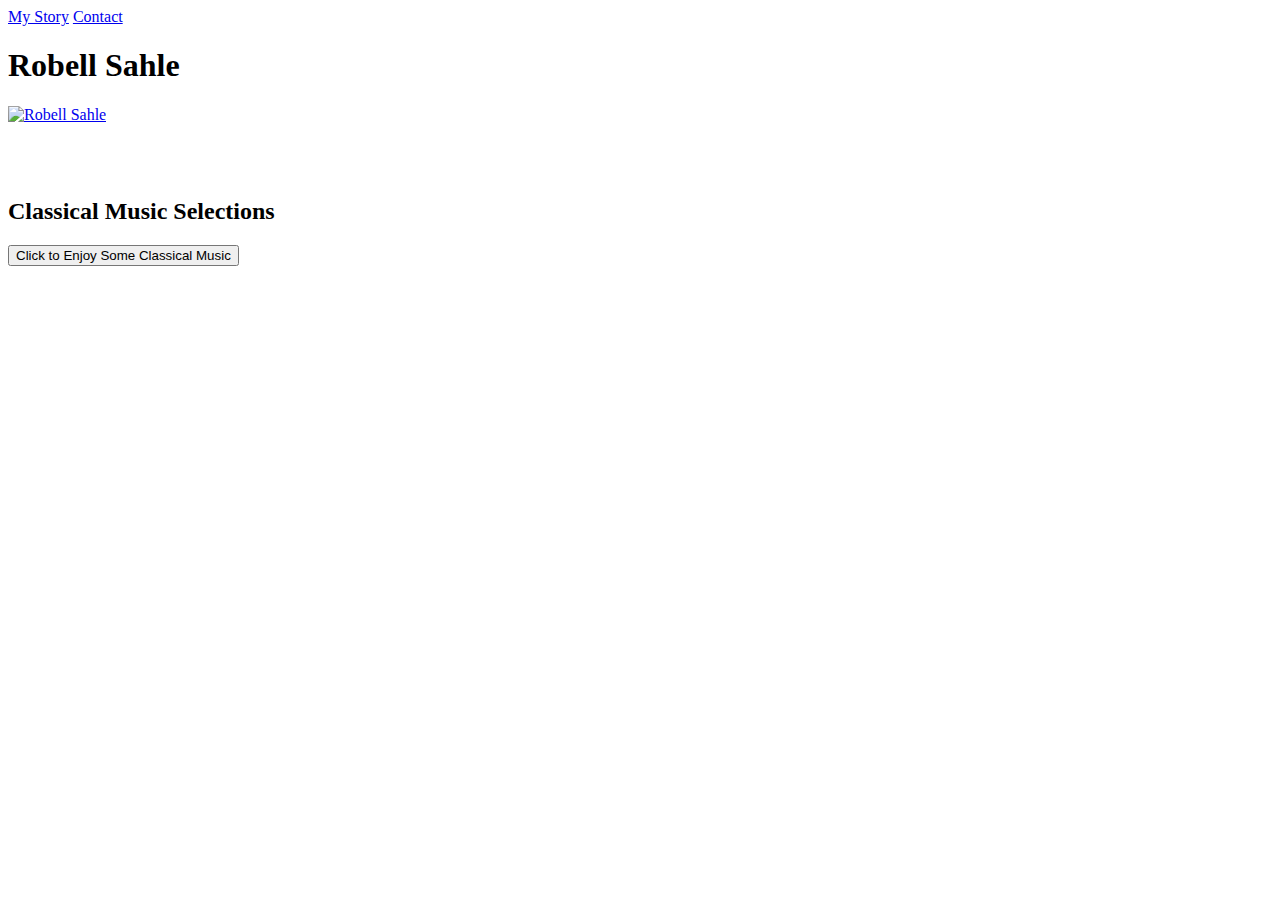
==== index.html @ d6b20f99 "Rename Pre-Work/index.html to index.html" ====
<!DOCTYPE html>
<html>
    <div id="Div1">
    <head>
        <link rel="stylesheet" type="text/css" href="css/style.css">
        <title> Robell Sahle</title>
<nav>
<a href="file:///Users/lionheart/SE-Homework/Pre-Work/Pages/My Story.html">My Story</a>
<a href="file:///Users/lionheart/SE-Homework/Pre-Work/Pages/Contact.html">Contact</a>
</nav>
<h1>Robell Sahle</h1>
<a href="https://github.com/RobellS">
<img src="https://photos.headshotcrew.com/styles/large/s3/photos/11/57/34/sahle_4-2065-edit-edit.jpg?itok=SFLVtoTa" alt="Robell Sahle" class="center">
</a>
</div>   
</head>
<body>
    <br><br><br>
    <div id= "Classicalmusic">
    <h2>Classical Music Selections</h2>
<button onclick="window.location.href='https://www.youtube.com/watch?v=F1DnC1bnI1Q';">Click to Enjoy Some Classical Music</button>
<br>
<iframe width="560" height="315" src="https://www.youtube.com/embed/vn3OdaQtSNY?start=3" title="YouTube video player" frameborder="0" allow="accelerometer; autoplay; clipboard-write; encrypted-media; gyroscope; picture-in-picture" allowfullscreen></iframe>
<iframe width="560" height="315" src="https://www.youtube.com/embed/uw8YI7hoGW8" title="YouTube video player" frameborder="0" allow="accelerometer; autoplay; clipboard-write; encrypted-media; gyroscope; picture-in-picture" allowfullscreen></iframe>
    </div>
</body>
</html>


<!-- This was built by Robell Sahle.-->
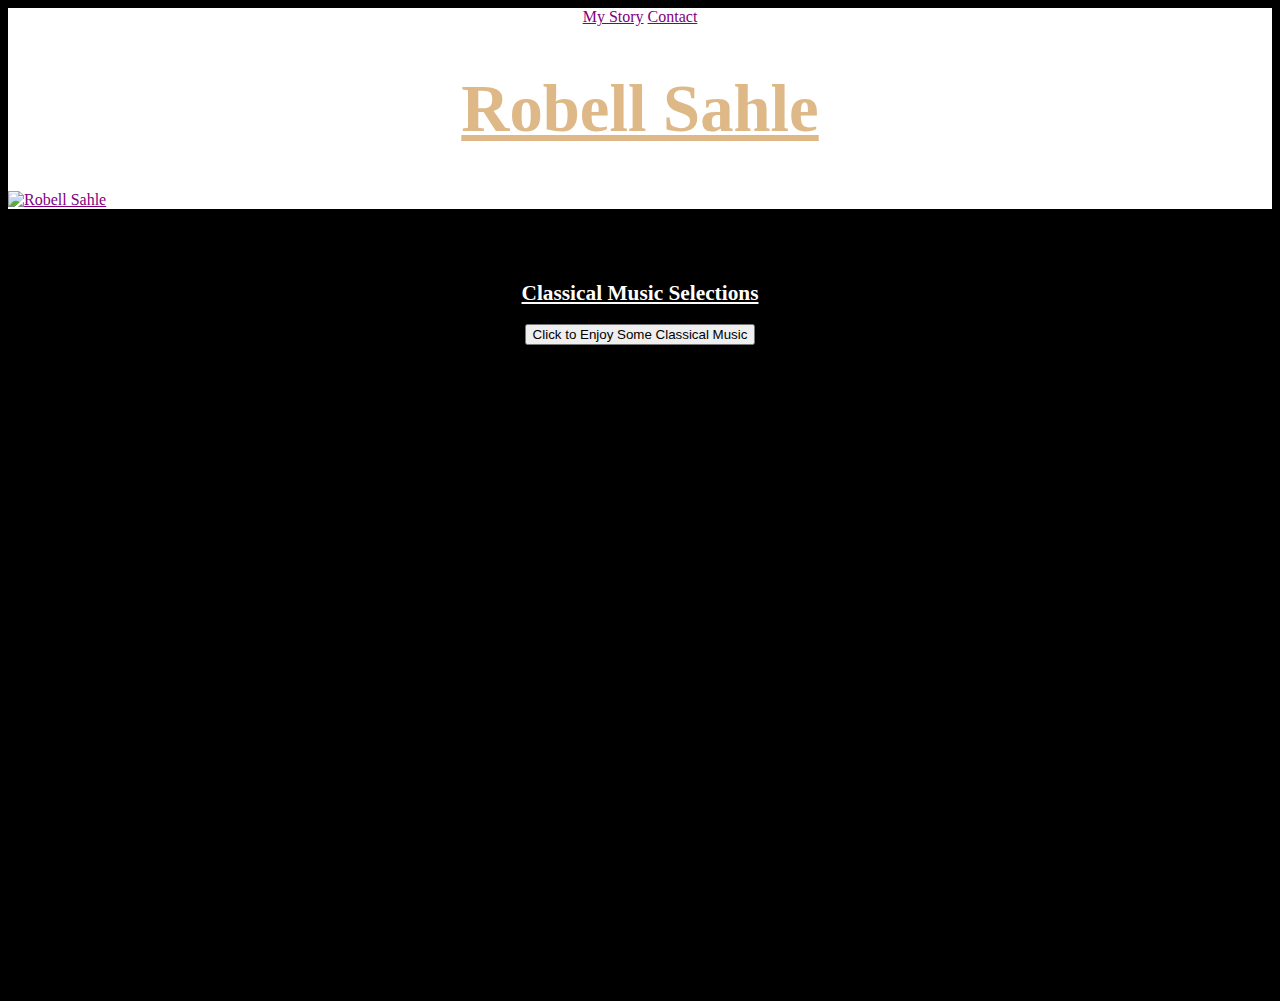
==== commit 0f6c8bf0: "Update index.html" ====
--- a/index.html
+++ b/index.html
@@ -2,7 +2,7 @@
 <html>
     <div id="Div1">
     <head>
-        <link rel="stylesheet" type="text/css" href="css/style.css">
+        <link rel="stylesheet" type="text/css" href="Pre-Work/css/style.css">
         <title> Robell Sahle</title>
 <nav>
 <a href="file:///Users/lionheart/SE-Homework/Pre-Work/Pages/My Story.html">My Story</a>
--- a/Pre-Work/css/style.css
+++ b/Pre-Work/css/style.css
@@ -0,0 +1,13 @@
+h1 {color: burlywood; text-align: center; font-size: 50pt; text-decoration: underline}
+        img {display: block; margin-left: auto; margin-right: auto}
+        a {color: purple}
+        p {text-indent:1in; font-size: 14pt; color: white}
+nav {text-align: center; color: purple}
+h2 {color: white; font-size:16pt; text-align: center; text-decoration: underline}
+    button {text-align: center;}
+    button {margin-left: auto; margin-right: auto; display: block}
+    iframe {margin-left: auto; margin-right: auto; display: block}
+    #Div1 {background-color: white}
+#Classicalmusic {background-color: black}
+body {background-color: black}
+
